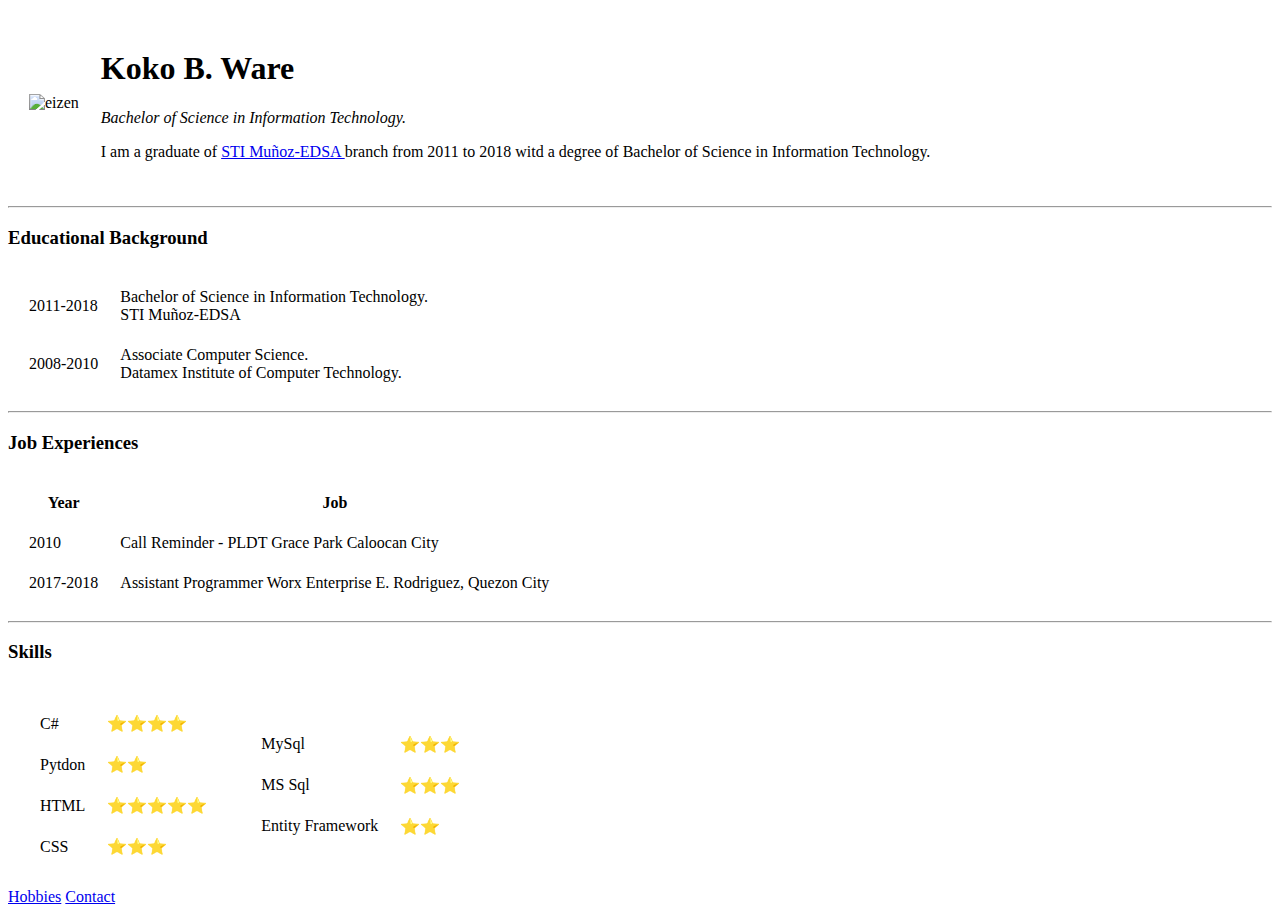
==== index.html @ 639bcc63 "transferred files" ====
<!DOCTYPE html>
<html lang="en">

<head>
    <meta charset="UTF-8" />
    <meta http-equiv="X-UA-Compatible" content="IE=edge" />
    <meta name="viewport" content="widtd=device-widtd, initial-scale=1.0" />
    <title>Koko's Personal Site</title>
</head>

<body>
    <table cellspacing="20">
        <tr>
            <td>
                <img src="/html_dev/img/monkey d luffy-modified.png" alt="eizen" />
            </td>
            <td>
                <h1>Koko B. Ware</h1>
                <p>
                    <em> Bachelor of Science in Information Technology. </em>
                </p>

                <p>
                    I am a graduate of
                    <a href="#"> STI Muñoz-EDSA </a> branch from 2011 to 2018 witd a
                    degree of Bachelor of Science in Information Technology.
                </p>
            </td>
        </tr>
    </table>

    <hr />

    <h3>Educational Background</h3>
    <table cellspacing="20">
        <tr>
            <td>
                2011-2018
            </td>
            <td>
                Bachelor of Science in Information Technology.
                <br>
                STI Muñoz-EDSA
            </td>
        </tr>
        <tr>
            <td>2008-2010</td>
            <td>
                Associate Computer Science.
                <br>
                Datamex Institute of Computer Technology.

            </td>
        </tr>
    </table>
    <hr />

    <h3>Job Experiences</h3>
    <table cellspacing="20">
        <thead>
            <tr>
                <th>Year</th>
                <th>Job</th>
            </tr>
        </thead>
        <tbody>
            <tr>
                <td>2010</td>
                <td>Call Reminder - PLDT Grace Park Caloocan City</td>
            </tr>
            <tr>
                <td>2017-2018</td>
                <td>
                    Assistant Programmer Worx Enterprise E. Rodriguez, Quezon City
                </td>
            </tr>
        </tbody>
    </table>

    <hr />

    <h3>Skills</h3>

    <table cellspacing="10">
        <tr>
            <td>
                <table cellspacing="20">
                    <tr>
                        <td>C#</td>
                        <td>⭐⭐⭐⭐</td>
                    </tr>
                    <tr>
                        <td>Pytdon</td>
                        <td>⭐⭐</td>
                    </tr>
                    <tr>
                        <td>HTML</td>
                        <td>⭐⭐⭐⭐⭐</td>
                    </tr>
                    <tr>
                        <td>CSS</td>
                        <td>⭐⭐⭐</td>
                    </tr>
                </table>
            </td>
            <td>
                <table cellspacing="20">
                    <tr>
                        <td>MySql</td>
                        <td>⭐⭐⭐</td>
                    </tr>
                    <tr>
                        <td>MS Sql</td>
                        <td>⭐⭐⭐</td>
                    </tr>
                    <tr>
                        <td>Entity Framework</td>
                        <td>⭐⭐</td>
                    </tr>
                </table>
            </td>
        </tr>
    </table>

    <a href=" hobbies.html">Hobbies</a>
    <a href="contact.html">Contact</a>
</body>

</html>
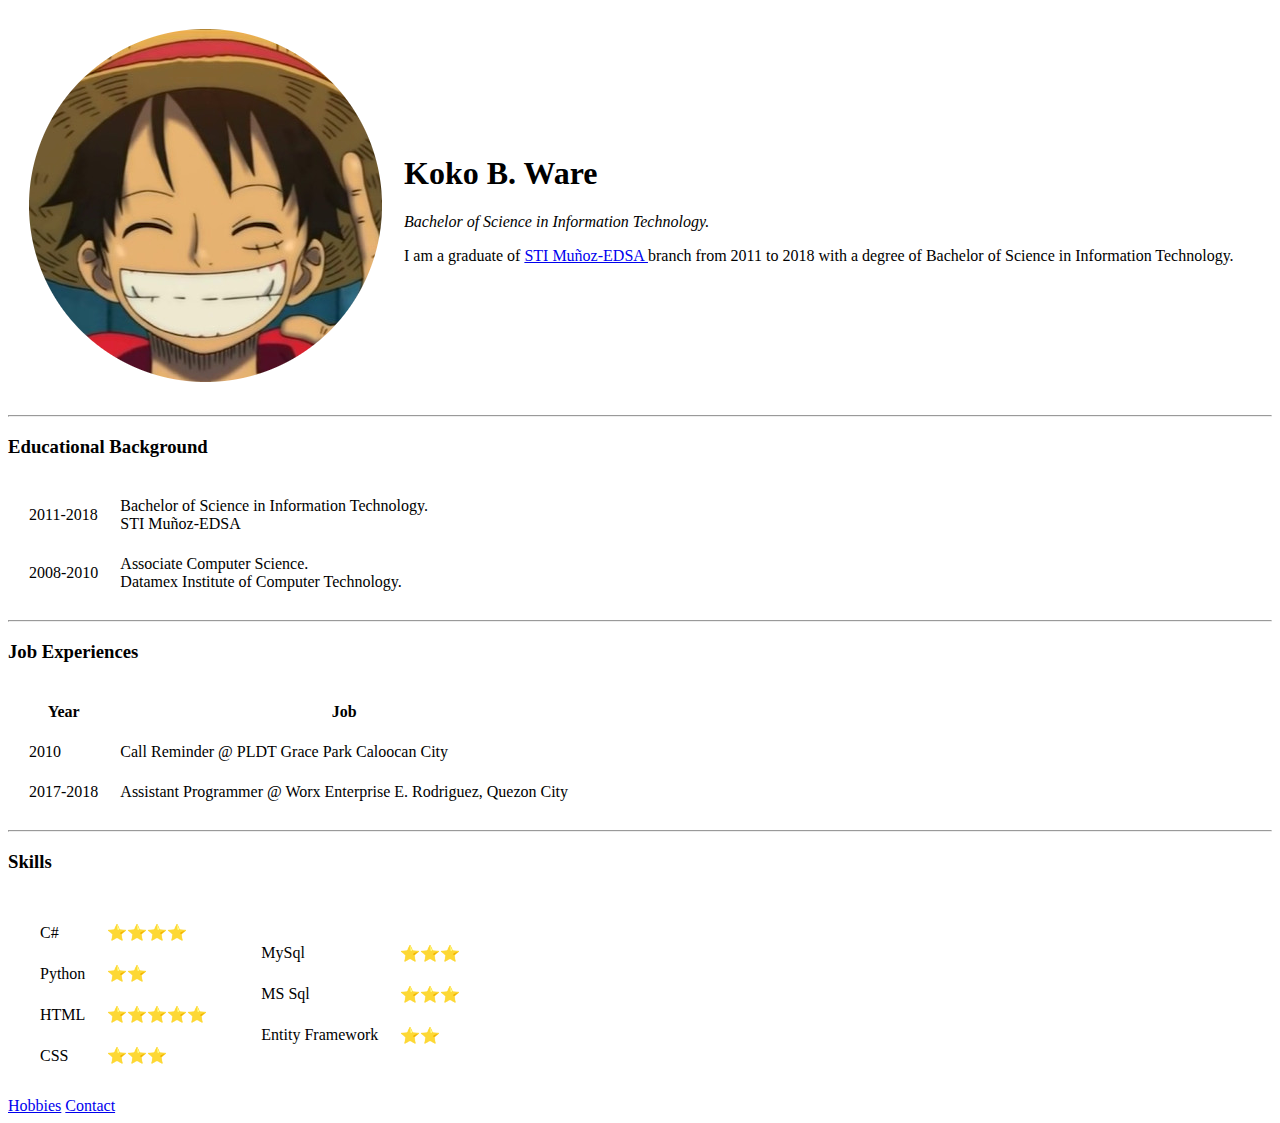
==== commit 65347c48: "update index" ====
--- a/index.html
+++ b/index.html
@@ -12,7 +12,7 @@
     <table cellspacing="20">
         <tr>
             <td>
-                <img src="/html_dev/img/monkey d luffy-modified.png" alt="eizen" />
+                <img src="/img/monkey d luffy-modified.png" alt="monkey d luffy" />
             </td>
             <td>
                 <h1>Koko B. Ware</h1>
@@ -22,7 +22,7 @@
 
                 <p>
                     I am a graduate of
-                    <a href="#"> STI Muñoz-EDSA </a> branch from 2011 to 2018 witd a
+                    <a href="#"> STI Muñoz-EDSA </a> branch from 2011 to 2018 with a
                     degree of Bachelor of Science in Information Technology.
                 </p>
             </td>
@@ -66,12 +66,12 @@
         <tbody>
             <tr>
                 <td>2010</td>
-                <td>Call Reminder - PLDT Grace Park Caloocan City</td>
+                <td>Call Reminder @ PLDT Grace Park Caloocan City</td>
             </tr>
             <tr>
                 <td>2017-2018</td>
                 <td>
-                    Assistant Programmer Worx Enterprise E. Rodriguez, Quezon City
+                    Assistant Programmer @ Worx Enterprise E. Rodriguez, Quezon City
                 </td>
             </tr>
         </tbody>
@@ -90,7 +90,7 @@
                         <td>⭐⭐⭐⭐</td>
                     </tr>
                     <tr>
-                        <td>Pytdon</td>
+                        <td>Python</td>
                         <td>⭐⭐</td>
                     </tr>
                     <tr>
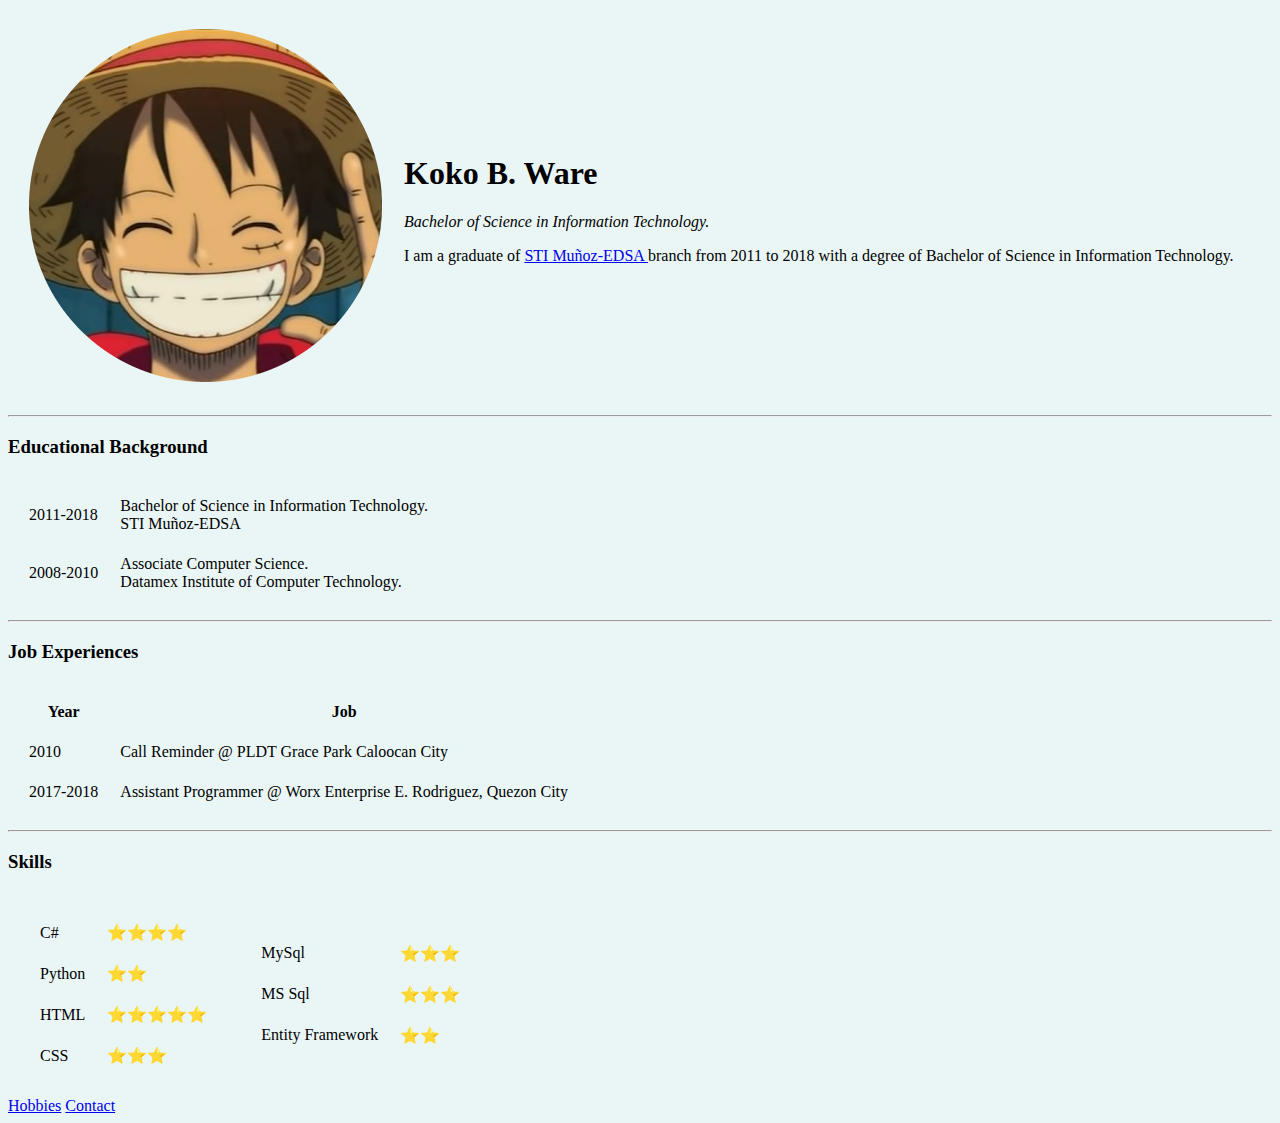
==== commit 4f3db3df: "css" ====
--- a/index.html
+++ b/index.html
@@ -6,13 +6,14 @@
     <meta http-equiv="X-UA-Compatible" content="IE=edge" />
     <meta name="viewport" content="widtd=device-widtd, initial-scale=1.0" />
     <title>Koko's Personal Site</title>
+    <link rel="stylesheet" href="css/style.css">
 </head>
 
 <body>
     <table cellspacing="20">
         <tr>
             <td>
-                <img src="/img/monkey d luffy-modified.png" alt="monkey d luffy" />
+                <img src="img/mdl.png" alt="monkey d luffy" />
             </td>
             <td>
                 <h1>Koko B. Ware</h1>
--- a/css/style.css
+++ b/css/style.css
@@ -0,0 +1,3 @@
+body{
+    background-color: #EAF6F6;
+}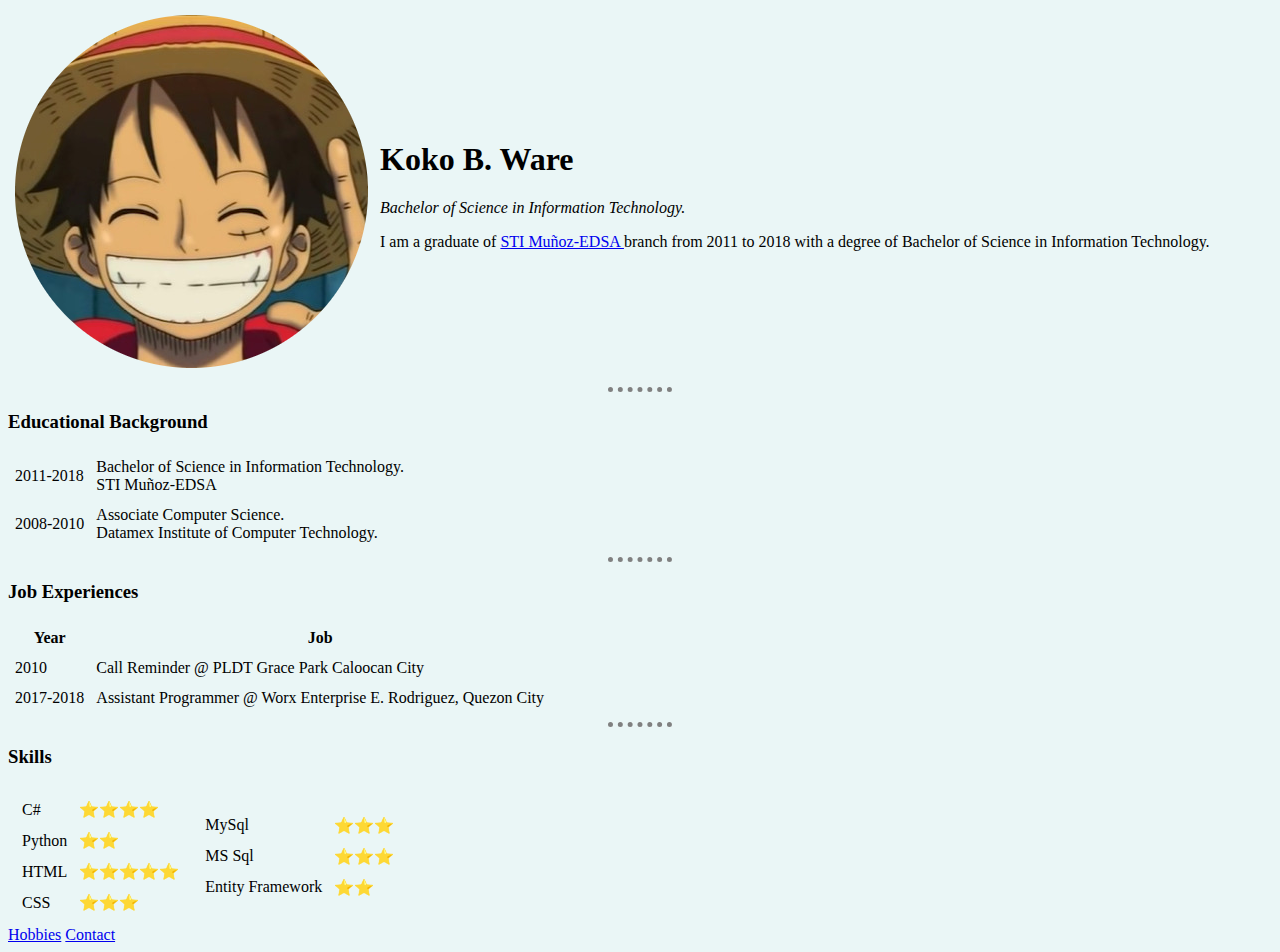
==== commit 4696e568: "remove internal css" ====
--- a/index.html
+++ b/index.html
@@ -10,7 +10,7 @@
 </head>
 
 <body>
-    <table cellspacing="20">
+    <table>
         <tr>
             <td>
                 <img src="img/mdl.png" alt="monkey d luffy" />
@@ -33,7 +33,7 @@
     <hr />
 
     <h3>Educational Background</h3>
-    <table cellspacing="20">
+    <table>
         <tr>
             <td>
                 2011-2018
@@ -57,7 +57,7 @@
     <hr />
 
     <h3>Job Experiences</h3>
-    <table cellspacing="20">
+    <table>
         <thead>
             <tr>
                 <th>Year</th>
@@ -82,10 +82,10 @@
 
     <h3>Skills</h3>
 
-    <table cellspacing="10">
+    <table >
         <tr>
             <td>
-                <table cellspacing="20">
+                <table >
                     <tr>
                         <td>C#</td>
                         <td>⭐⭐⭐⭐</td>
@@ -105,7 +105,7 @@
                 </table>
             </td>
             <td>
-                <table cellspacing="20">
+                <table>
                     <tr>
                         <td>MySql</td>
                         <td>⭐⭐⭐</td>
@@ -123,8 +123,12 @@
         </tr>
     </table>
 
-    <a href=" hobbies.html">Hobbies</a>
-    <a href="contact.html">Contact</a>
+    <footer>
+        <a href=" hobbies.html">Hobbies</a>
+        <a href="contact.html">Contact</a>
+    </footer>
+
+    
 </body>
 
 </html>--- a/css/style.css
+++ b/css/style.css
@@ -1,3 +1,15 @@
-body{
-    background-color: #EAF6F6;
+body {
+    background-color: #eaf6f6;
+}
+
+hr {    
+    border-style: none;
+    border-top-style: dotted;
+    border-color: gray;
+    border-width: 5px;
+    width: 5%;
+}
+
+td, th {
+    padding: 5px;
 }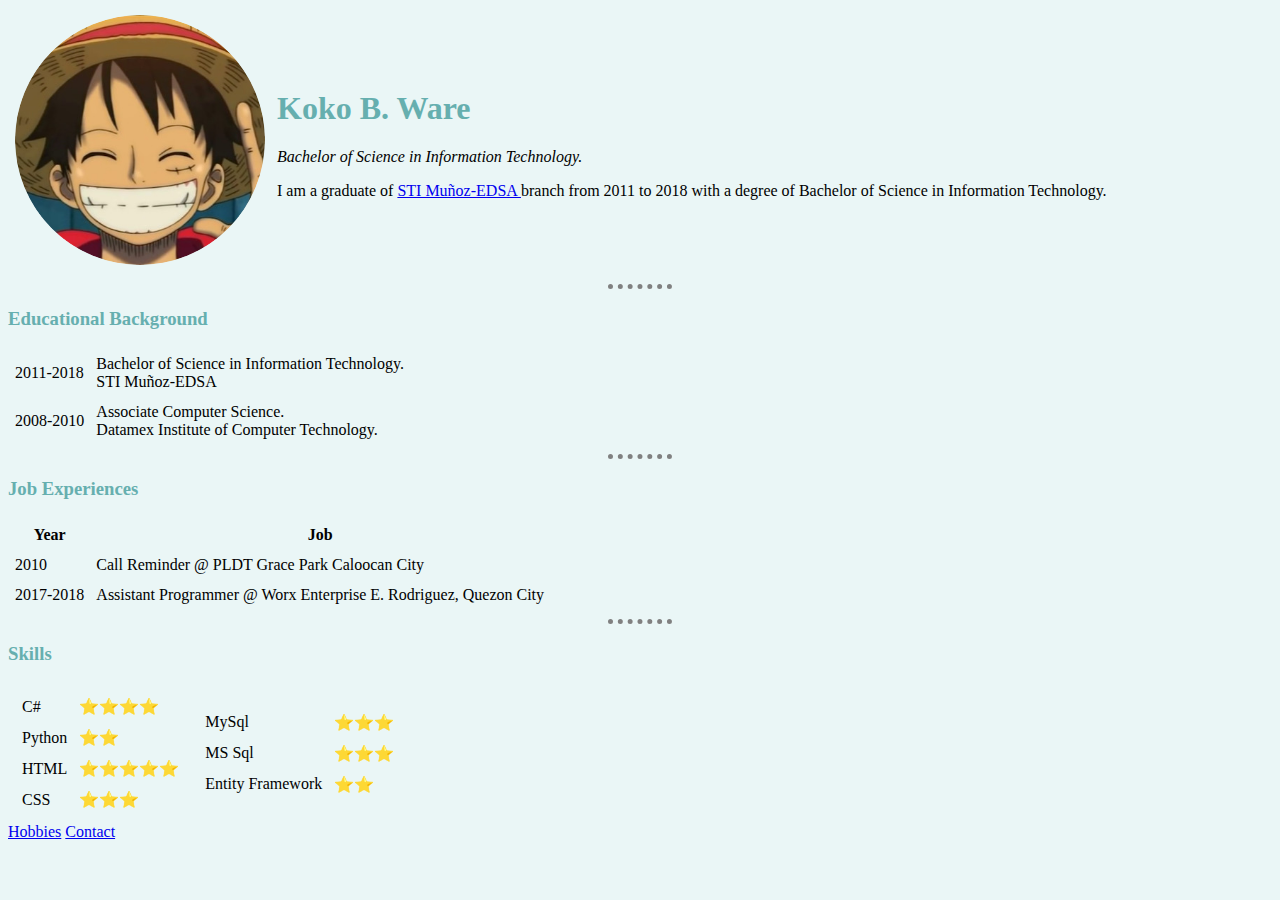
==== commit 1910f223: "relocate all" ====
--- a/index.html
+++ b/index.html
@@ -13,7 +13,7 @@
     <table>
         <tr>
             <td>
-                <img src="img/mdl.png" alt="monkey d luffy" />
+                <img id="prof-pix" class="prof-pix" src="img/mdl.png" alt="monkey d luffy" />
             </td>
             <td>
                 <h1>Koko B. Ware</h1>
--- a/css/style.css
+++ b/css/style.css
@@ -12,4 +12,21 @@
 
 td, th {
     padding: 5px;
+}
+
+h1, h3 {
+    color: #66afaf;
+}
+
+
+/*CLASS SELECTORS*/
+.prof-pix {
+    height: 500px;
+}
+
+
+/*ID SELECTORS*/
+#prof-pix {
+    border-radius: 50%;
+    height: 250px;
 }